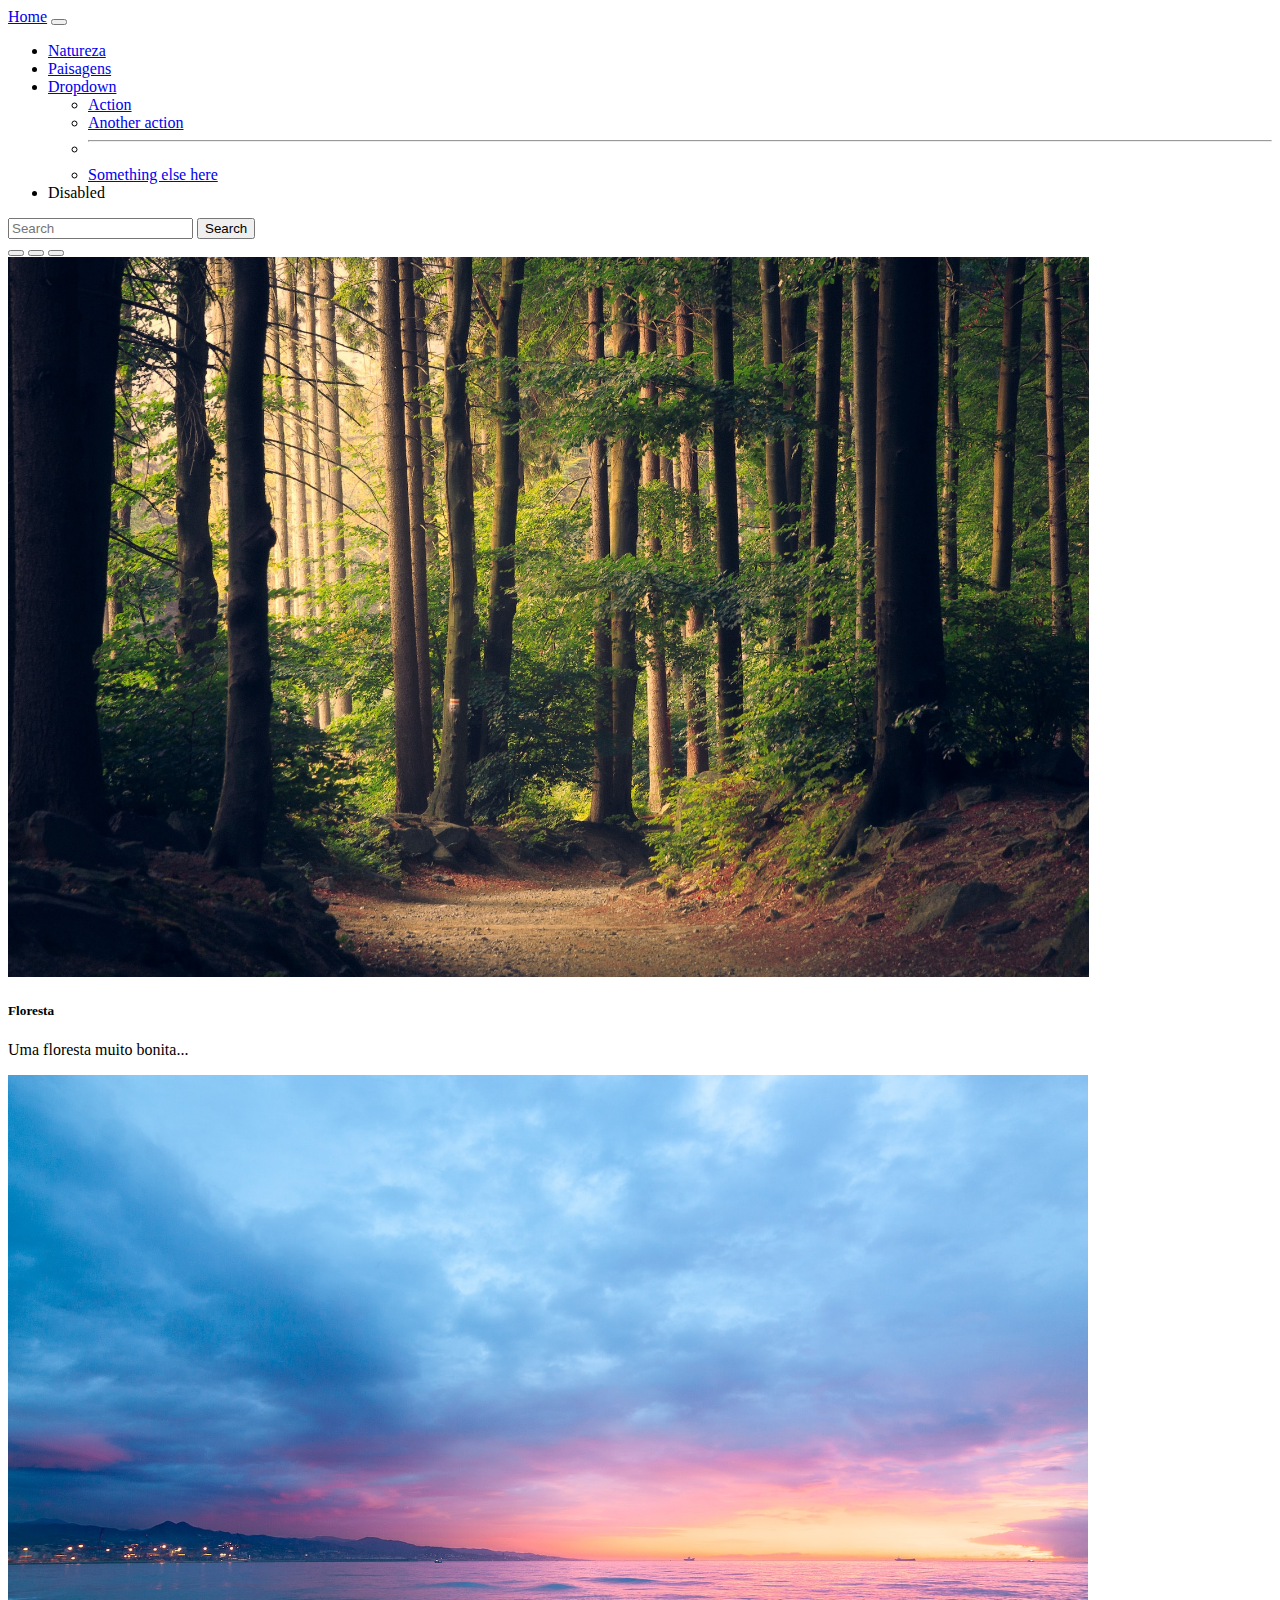
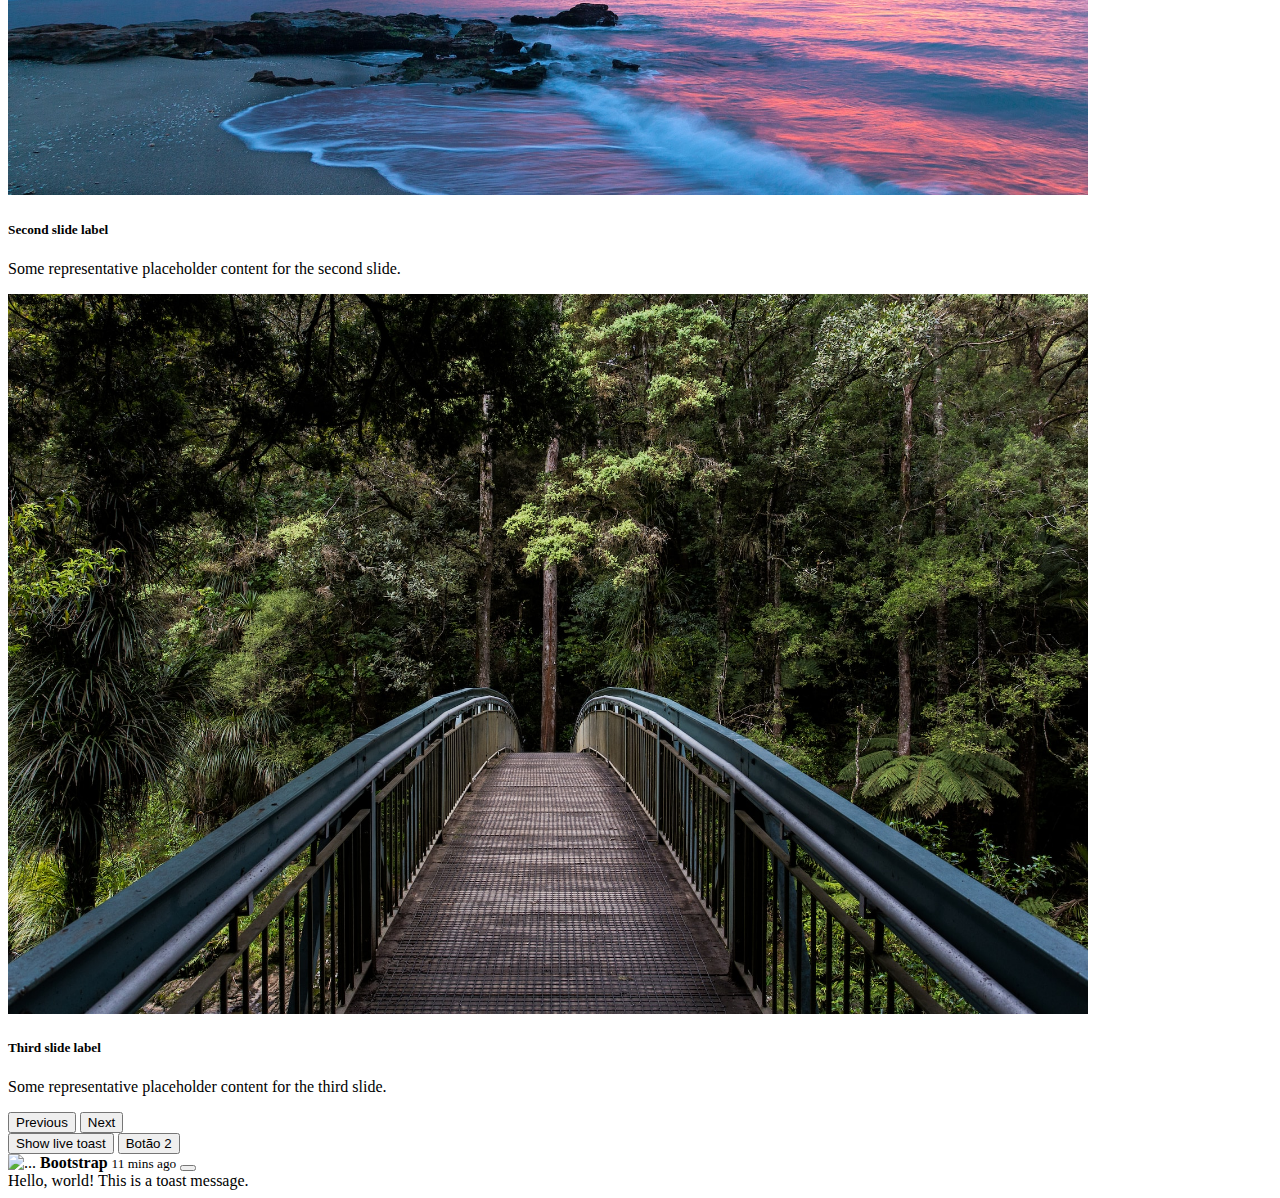
==== index.html @ 3a608a3f "Envie Mudanças" ====
<!DOCTYPE html>
<html lang="en">
<head>
    <meta charset="UTF-8">
    <meta name="viewport" content="width=device-width, initial-scale=1.0">
    <title>Document</title>
    <link href="https://cdn.jsdelivr.net/npm/bootstrap@5.3.0/dist/css/bootstrap.min.css" rel="stylesheet" integrity="sha384-9ndCyUaIbzAi2FUVXJi0CjmCapSmO7SnpJef0486qhLnuZ2cdeRhO02iuK6FUUVM" crossorigin="anonymous">
    <script src="https://cdn.jsdelivr.net/npm/bootstrap@5.3.0/dist/js/bootstrap.bundle.min.js" integrity="sha384-geWF76RCwLtnZ8qwWowPQNguL3RmwHVBC9FhGdlKrxdiJJigb/j/68SIy3Te4Bkz" crossorigin="anonymous"></script>
</head>
<body class="bg-dark">
    <!--inicio do navbar-->
    <div class="header primary">
        <nav class="navbar navbar-expand-lg bg-body-tertiary" data-bs-theme="">
            <div class="container-fluid">
              <a class="navbar-brand" href="index.html">Home</a>
              <button class="navbar-toggler" type="button" data-bs-toggle="collapse" data-bs-target="#navbarSupportedContent" aria-controls="navbarSupportedContent" aria-expanded="false" aria-label="Toggle navigation">
                <span class="navbar-toggler-icon"></span>
              </button>
              <div class="collapse navbar-collapse" id="navbarSupportedContent">
                <ul class="navbar-nav me-auto mb-2 mb-lg-0">
                  <li class="nav-item">
                    <a class="nav-link active" aria-current="page" href="#">Natureza</a>
                  </li>
                  <li class="nav-item">
                    <a class="nav-link" href="#">Paisagens</a>
                  </li>
                  <li class="nav-item dropdown">
                    <a class="nav-link dropdown-toggle" href="#" role="button" data-bs-toggle="dropdown" aria-expanded="false">
                      Dropdown
                    </a>
                    <ul class="dropdown-menu">
                      <li><a class="dropdown-item" href="#">Action</a></li>
                      <li><a class="dropdown-item" href="#">Another action</a></li>
                      <li><hr class="dropdown-divider"></li>
                      <li><a class="dropdown-item" href="#">Something else here</a></li>
                    </ul>
                  </li>
                  <li class="nav-item">
                    <a class="nav-link disabled">Disabled</a>
                  </li>
                </ul>
                <form class="d-flex" role="search">
                  <input class="form-control me-2" type="search" placeholder="Search" aria-label="Search">
                  <button class="btn btn-outline-success" type="submit">Search</button>
                </form>
              </div>
            </div>
          </nav>
    </div>
    <!--inicio do slider-->
    <div class="container-fluid w-100" style="padding: 0px; margin: 0px;">
        <div id="carouselExampleCaptions" class="carousel slide">
            <div class="carousel-indicators">
              <button type="button" data-bs-target="#carouselExampleCaptions" data-bs-slide-to="0" class="active" aria-current="true" aria-label="Slide 1"></button>
              <button type="button" data-bs-target="#carouselExampleCaptions" data-bs-slide-to="1" aria-label="Slide 2"></button>
              <button type="button" data-bs-target="#carouselExampleCaptions" data-bs-slide-to="2" aria-label="Slide 3"></button>
            </div>
            <div class="carousel-inner" >
              <div class="carousel-item active">
                <img src="img/lukasz-szmigiel-jFCViYFYcus-unsplash.jpg" class="d-block w-100" style="height: 80vh;" alt="...">
                <div class="carousel-caption d-none d-md-block">
                  <h5>Floresta</h5>
                  <p>Uma floresta muito bonita...</p>
                </div>
              </div>
              <div class="carousel-item">
                <img src="img/quino-al-mBQIfKlvowM-unsplash.jpg" class="d-block w-100" style="height: 80vh;" alt="...">
                <div class="carousel-caption d-none d-md-block">
                  <h5>Second slide label</h5>
                  <p>Some representative placeholder content for the second slide.</p>
                </div>
              </div>
              <div class="carousel-item">
                <img src="img/tim-swaan-eOpewngf68w-unsplash.jpg" class="d-block w-100" style="height: 80vh;" alt="...">
                <div class="carousel-caption d-none d-md-block">
                  <h5 class="text-dark">Third slide label</h5>
                  <p>Some representative placeholder content for the third slide.</p>
                </div>
              </div>
            </div>
            <button class="carousel-control-prev" type="button" data-bs-target="#carouselExampleCaptions" data-bs-slide="prev">
              <span class="carousel-control-prev-icon" aria-hidden="true"></span>
              <span class="visually-hidden">Previous</span>
            </button>
            <button class="carousel-control-next" type="button" data-bs-target="#carouselExampleCaptions" data-bs-slide="next">
              <span class="carousel-control-next-icon" aria-hidden="true"></span>
              <span class="visually-hidden">Next</span>
            </button>
          </div>
    </div>
    
   
    <button type="button" class="btn btn-primary m-auto" id="liveToastBtn">Show live toast</button>

    <button type="button" class="btn btn-primary m-auto" id="liveToastBtn">Botão 2</button>


    <div class="toast-container position-fixed bottom-0 end-0 p-3">
    <div id="liveToast" class="toast" role="alert" aria-live="assertive" aria-atomic="true">
        <div class="toast-header">
        <img src="..." class="rounded me-2" alt="...">
        <strong class="me-auto">Bootstrap</strong>
        <small>11 mins ago</small>
        <button type="button" class="btn-close" data-bs-dismiss="toast" aria-label="Close"></button>
        </div>
        <div class="toast-body">
        Hello, world! This is a toast message.
        </div>
    </div>
    </div>
    <script>
        const toastTrigger = document.getElementById('liveToastBtn')
        const toastLiveExample = document.getElementById('liveToast')

        if (toastTrigger) {
        const toastBootstrap = bootstrap.Toast.getOrCreateInstance(toastLiveExample)
        toastTrigger.addEventListener('click', () => {
            toastBootstrap.show()
        })
        }
    </script>
</body>
</html>
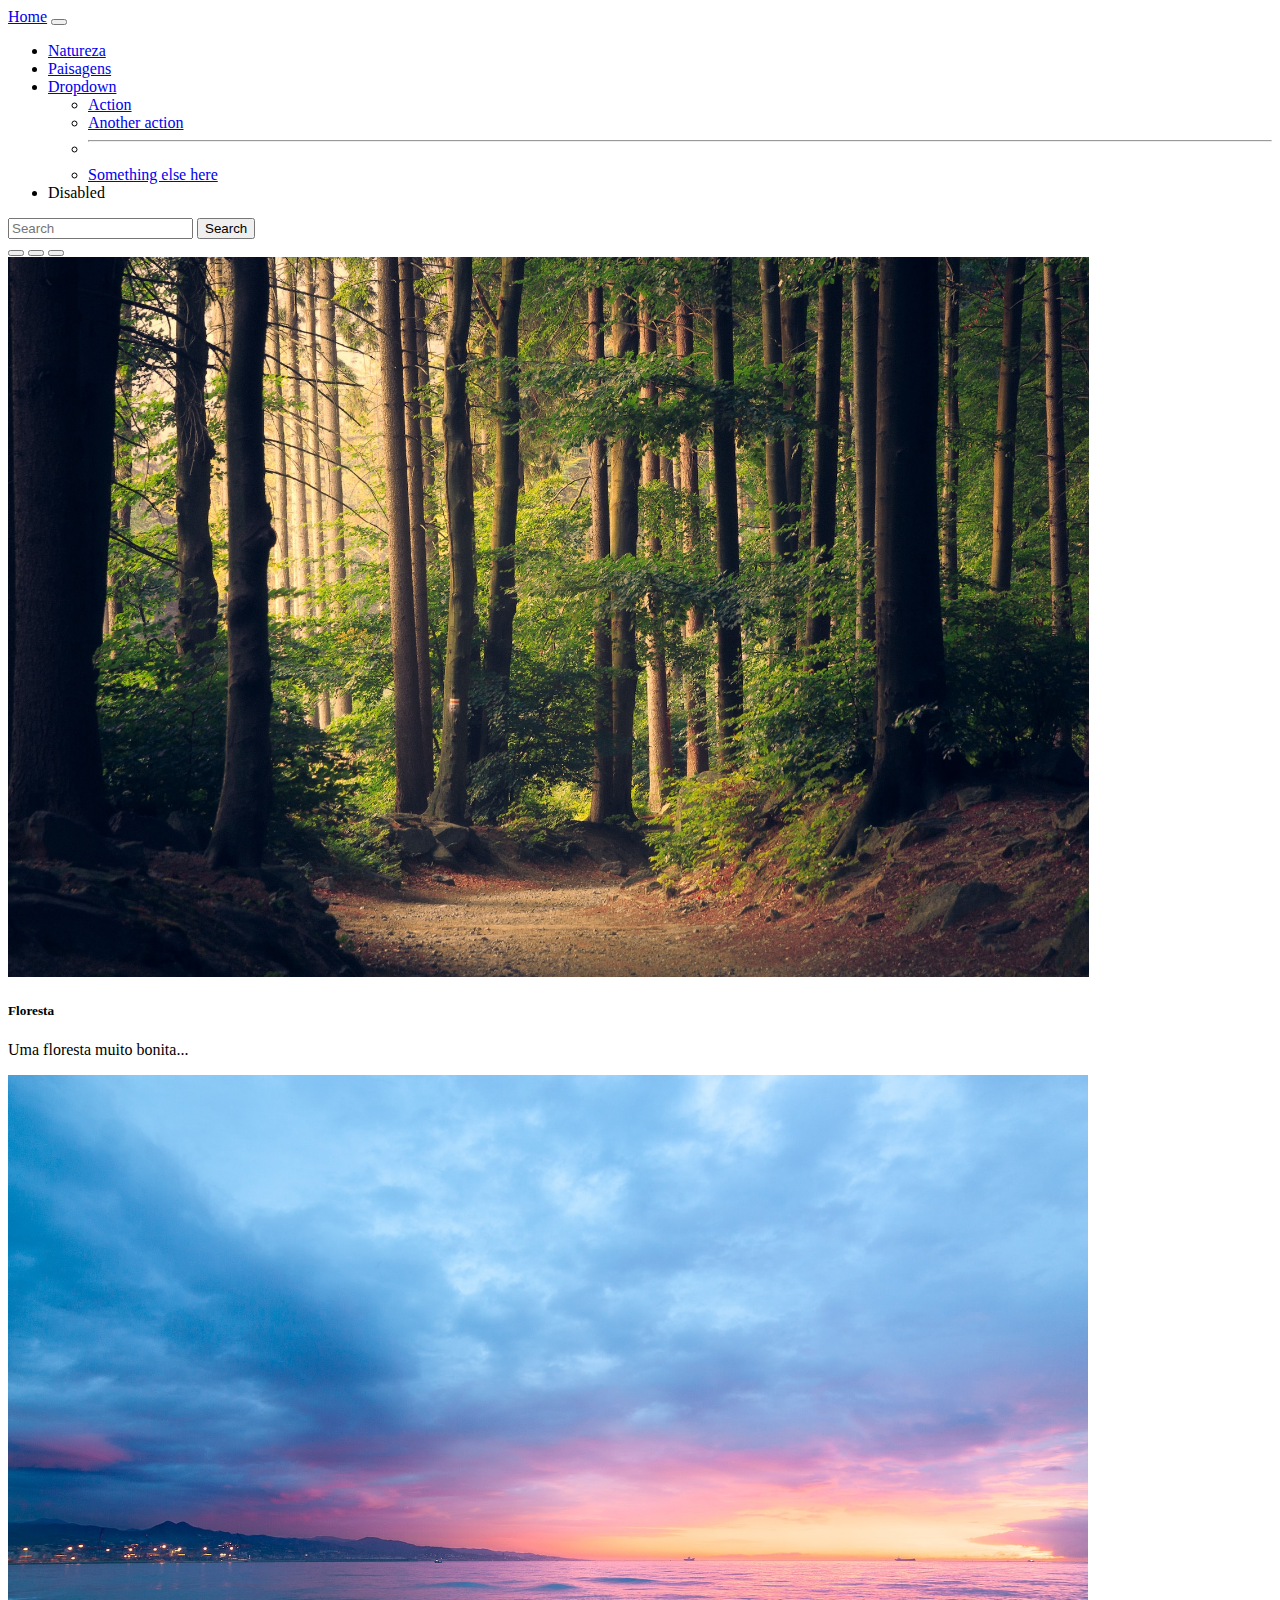
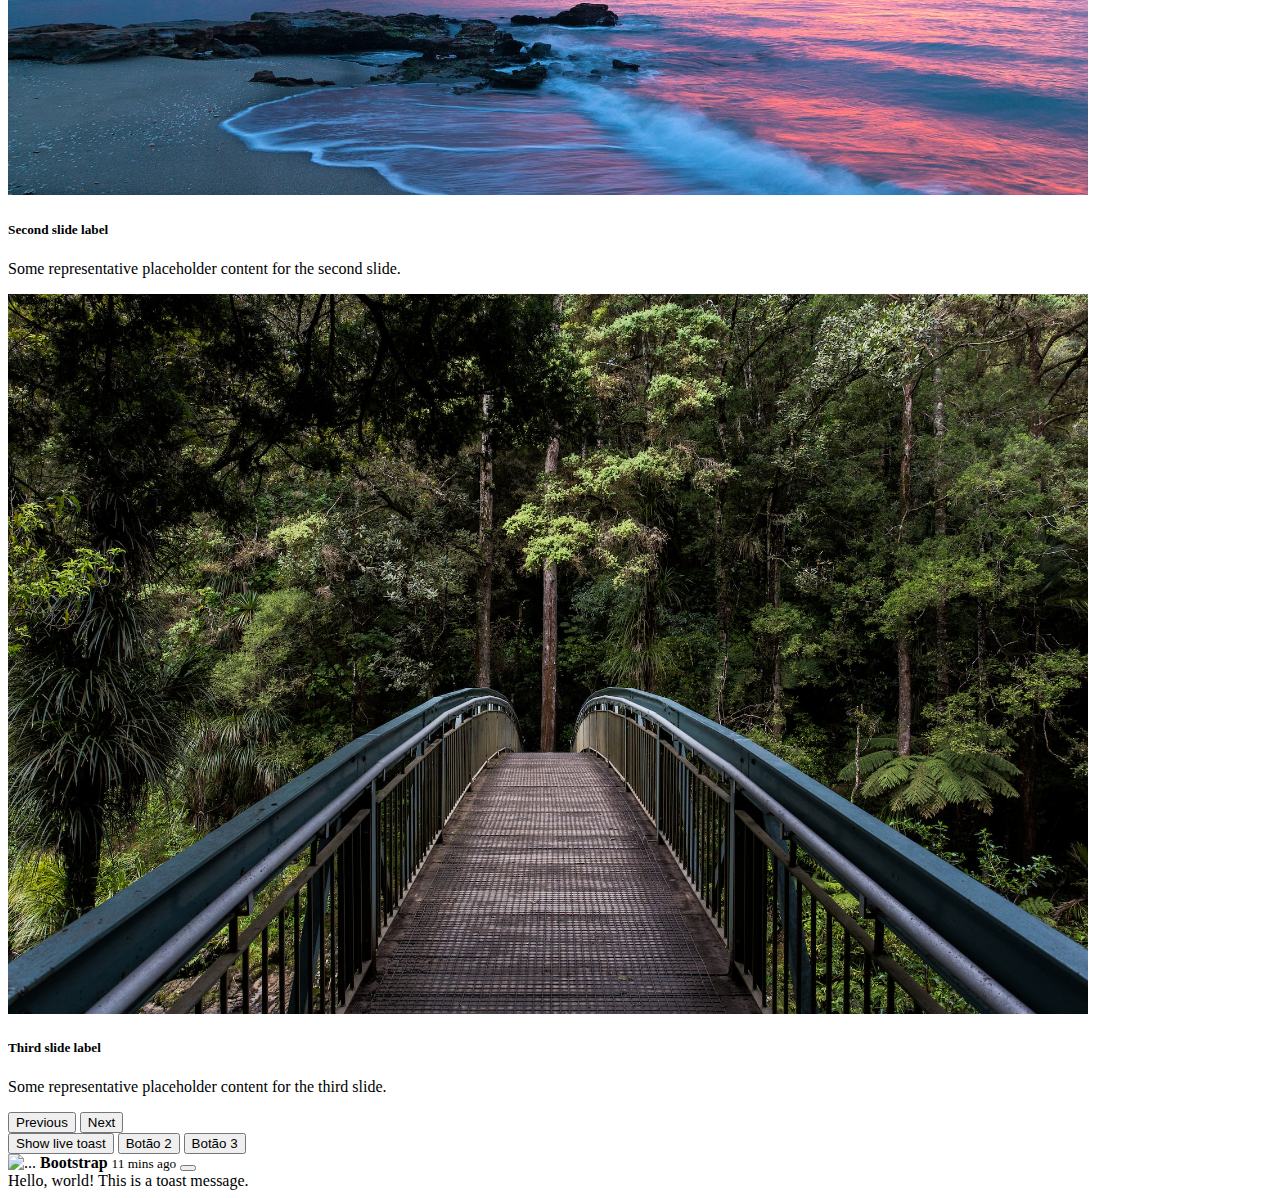
==== commit 7b2361ea: "Add Botton 3" ====
--- a/index.html
+++ b/index.html
@@ -93,6 +93,7 @@
     <button type="button" class="btn btn-primary m-auto" id="liveToastBtn">Show live toast</button>
 
     <button type="button" class="btn btn-primary m-auto" id="liveToastBtn">Botão 2</button>
+    <button type="button" class="btn btn-primary m-auto" id="liveToastBtn">Botão 3</button>
 
 
     <div class="toast-container position-fixed bottom-0 end-0 p-3">
